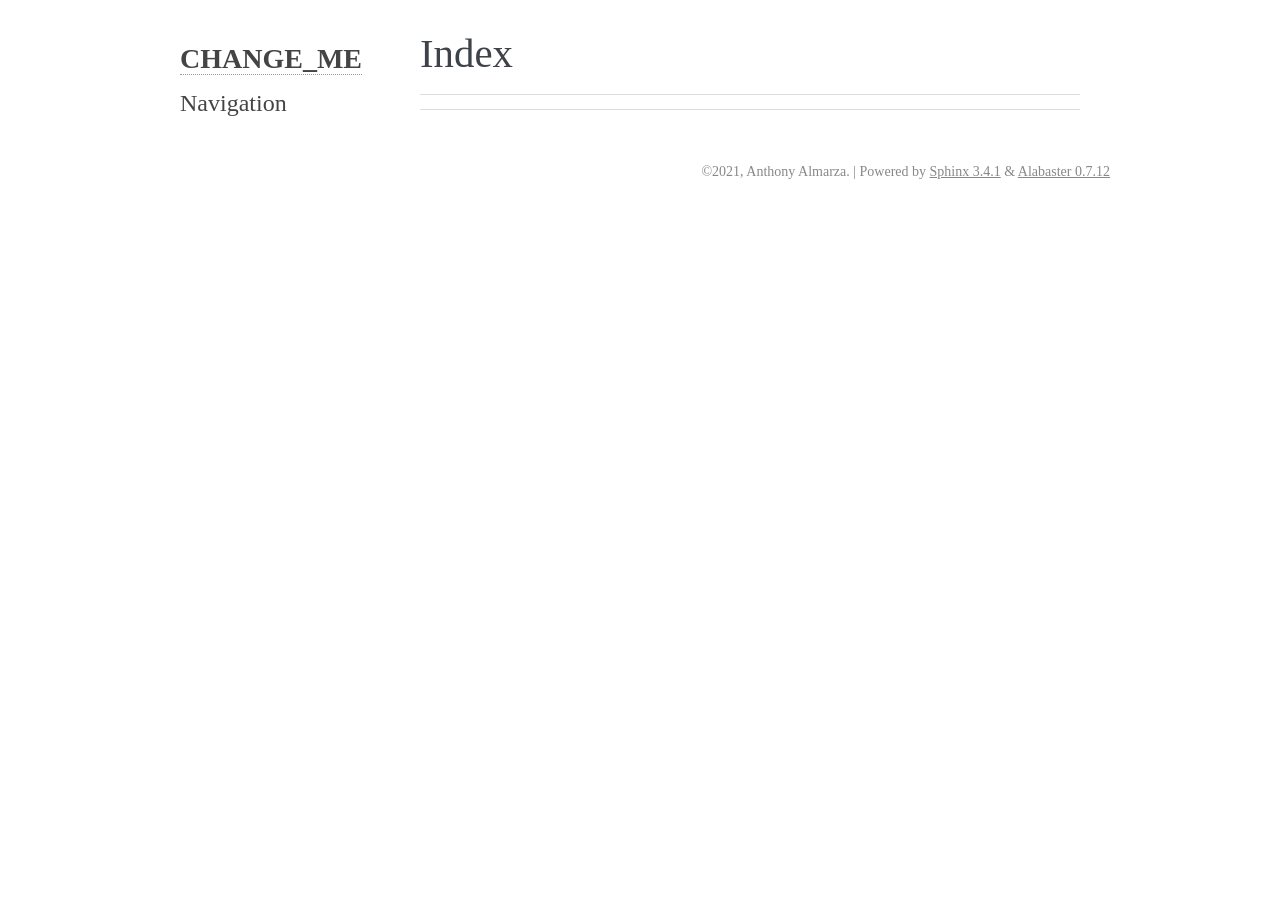
==== docs/genindex.html @ 38c82335 "Initial commit" ====
<!DOCTYPE html>

<html>
  <head>
    <meta charset="utf-8" />
    <meta name="viewport" content="width=device-width, initial-scale=1.0" />
    <title>Index &#8212; CHANGE_ME 0.0.0-alpha documentation</title>
    <link rel="stylesheet" href="_static/pygments.css" type="text/css" />
    <link rel="stylesheet" href="_static/alabaster.css" type="text/css" />
    <script id="documentation_options" data-url_root="./" src="_static/documentation_options.js"></script>
    <script src="_static/jquery.js"></script>
    <script src="_static/underscore.js"></script>
    <script src="_static/doctools.js"></script>
    <link rel="index" title="Index" href="#" />
    <link rel="search" title="Search" href="search.html" />

  <link rel="stylesheet" href="_static/custom.css" type="text/css" />


  <meta name="viewport" content="width=device-width, initial-scale=0.9, maximum-scale=0.9" />

  </head><body>


    <div class="document">
      <div class="documentwrapper">
        <div class="bodywrapper">


          <div class="body" role="main">


<h1 id="index">Index</h1>

<div class="genindex-jumpbox">

</div>


          </div>

        </div>
      </div>
      <div class="sphinxsidebar" role="navigation" aria-label="main navigation">
        <div class="sphinxsidebarwrapper">
<h1 class="logo"><a href="index.html">CHANGE_ME</a></h1>








<h3>Navigation</h3>

<div class="relations">
<h3>Related Topics</h3>
<ul>
  <li><a href="index.html">Documentation overview</a><ul>
  </ul></li>
</ul>
</div>
<div id="searchbox" style="display: none" role="search">
  <h3 id="searchlabel">Quick search</h3>
    <div class="searchformwrapper">
    <form class="search" action="search.html" method="get">
      <input type="text" name="q" aria-labelledby="searchlabel" />
      <input type="submit" value="Go" />
    </form>
    </div>
</div>
<script>$('#searchbox').show(0);</script>








        </div>
      </div>
      <div class="clearer"></div>
    </div>
    <div class="footer">
      &copy;2021, Anthony Almarza.

      |
      Powered by <a href="http://sphinx-doc.org/">Sphinx 3.4.1</a>
      &amp; <a href="https://github.com/bitprophet/alabaster">Alabaster 0.7.12</a>

    </div>




  </body>
</html>
---- docs/_static/pygments.css ----
pre { line-height: 125%; }
td.linenos pre { color: #000000; background-color: #f0f0f0; padding-left: 5px; padding-right: 5px; }
span.linenos { color: #000000; background-color: #f0f0f0; padding-left: 5px; padding-right: 5px; }
td.linenos pre.special { color: #000000; background-color: #ffffc0; padding-left: 5px; padding-right: 5px; }
span.linenos.special { color: #000000; background-color: #ffffc0; padding-left: 5px; padding-right: 5px; }
.highlight .hll { background-color: #ffffcc }
.highlight { background: #f8f8f8; }
.highlight .c { color: #8f5902; font-style: italic } /* Comment */
.highlight .err { color: #a40000; border: 1px solid #ef2929 } /* Error */
.highlight .g { color: #000000 } /* Generic */
.highlight .k { color: #004461; font-weight: bold } /* Keyword */
.highlight .l { color: #000000 } /* Literal */
.highlight .n { color: #000000 } /* Name */
.highlight .o { color: #582800 } /* Operator */
.highlight .x { color: #000000 } /* Other */
.highlight .p { color: #000000; font-weight: bold } /* Punctuation */
.highlight .ch { color: #8f5902; font-style: italic } /* Comment.Hashbang */
.highlight .cm { color: #8f5902; font-style: italic } /* Comment.Multiline */
.highlight .cp { color: #8f5902 } /* Comment.Preproc */
.highlight .cpf { color: #8f5902; font-style: italic } /* Comment.PreprocFile */
.highlight .c1 { color: #8f5902; font-style: italic } /* Comment.Single */
.highlight .cs { color: #8f5902; font-style: italic } /* Comment.Special */
.highlight .gd { color: #a40000 } /* Generic.Deleted */
.highlight .ge { color: #000000; font-style: italic } /* Generic.Emph */
.highlight .gr { color: #ef2929 } /* Generic.Error */
.highlight .gh { color: #000080; font-weight: bold } /* Generic.Heading */
.highlight .gi { color: #00A000 } /* Generic.Inserted */
.highlight .go { color: #888888 } /* Generic.Output */
.highlight .gp { color: #745334 } /* Generic.Prompt */
.highlight .gs { color: #000000; font-weight: bold } /* Generic.Strong */
.highlight .gu { color: #800080; font-weight: bold } /* Generic.Subheading */
.highlight .gt { color: #a40000; font-weight: bold } /* Generic.Traceback */
.highlight .kc { color: #004461; font-weight: bold } /* Keyword.Constant */
.highlight .kd { color: #004461; font-weight: bold } /* Keyword.Declaration */
.highlight .kn { color: #004461; font-weight: bold } /* Keyword.Namespace */
.highlight .kp { color: #004461; font-weight: bold } /* Keyword.Pseudo */
.highlight .kr { color: #004461; font-weight: bold } /* Keyword.Reserved */
.highlight .kt { color: #004461; font-weight: bold } /* Keyword.Type */
.highlight .ld { color: #000000 } /* Literal.Date */
.highlight .m { color: #990000 } /* Literal.Number */
.highlight .s { color: #4e9a06 } /* Literal.String */
.highlight .na { color: #c4a000 } /* Name.Attribute */
.highlight .nb { color: #004461 } /* Name.Builtin */
.highlight .nc { color: #000000 } /* Name.Class */
.highlight .no { color: #000000 } /* Name.Constant */
.highlight .nd { color: #888888 } /* Name.Decorator */
.highlight .ni { color: #ce5c00 } /* Name.Entity */
.highlight .ne { color: #cc0000; font-weight: bold } /* Name.Exception */
.highlight .nf { color: #000000 } /* Name.Function */
.highlight .nl { color: #f57900 } /* Name.Label */
.highlight .nn { color: #000000 } /* Name.Namespace */
.highlight .nx { color: #000000 } /* Name.Other */
.highlight .py { color: #000000 } /* Name.Property */
.highlight .nt { color: #004461; font-weight: bold } /* Name.Tag */
.highlight .nv { color: #000000 } /* Name.Variable */
.highlight .ow { color: #004461; font-weight: bold } /* Operator.Word */
.highlight .w { color: #f8f8f8; text-decoration: underline } /* Text.Whitespace */
.highlight .mb { color: #990000 } /* Literal.Number.Bin */
.highlight .mf { color: #990000 } /* Literal.Number.Float */
.highlight .mh { color: #990000 } /* Literal.Number.Hex */
.highlight .mi { color: #990000 } /* Literal.Number.Integer */
.highlight .mo { color: #990000 } /* Literal.Number.Oct */
.highlight .sa { color: #4e9a06 } /* Literal.String.Affix */
.highlight .sb { color: #4e9a06 } /* Literal.String.Backtick */
.highlight .sc { color: #4e9a06 } /* Literal.String.Char */
.highlight .dl { color: #4e9a06 } /* Literal.String.Delimiter */
.highlight .sd { color: #8f5902; font-style: italic } /* Literal.String.Doc */
.highlight .s2 { color: #4e9a06 } /* Literal.String.Double */
.highlight .se { color: #4e9a06 } /* Literal.String.Escape */
.highlight .sh { color: #4e9a06 } /* Literal.String.Heredoc */
.highlight .si { color: #4e9a06 } /* Literal.String.Interpol */
.highlight .sx { color: #4e9a06 } /* Literal.String.Other */
.highlight .sr { color: #4e9a06 } /* Literal.String.Regex */
.highlight .s1 { color: #4e9a06 } /* Literal.String.Single */
.highlight .ss { color: #4e9a06 } /* Literal.String.Symbol */
.highlight .bp { color: #3465a4 } /* Name.Builtin.Pseudo */
.highlight .fm { color: #000000 } /* Name.Function.Magic */
.highlight .vc { color: #000000 } /* Name.Variable.Class */
.highlight .vg { color: #000000 } /* Name.Variable.Global */
.highlight .vi { color: #000000 } /* Name.Variable.Instance */
.highlight .vm { color: #000000 } /* Name.Variable.Magic */
.highlight .il { color: #990000 } /* Literal.Number.Integer.Long */
---- docs/_static/alabaster.css ----
@import url("basic.css");

/* -- page layout ----------------------------------------------------------- */

body {
    font-family: Georgia, serif;
    font-size: 17px;
    background-color: #fff;
    color: #000;
    margin: 0;
    padding: 0;
}


div.document {
    width: 940px;
    margin: 30px auto 0 auto;
}

div.documentwrapper {
    float: left;
    width: 100%;
}

div.bodywrapper {
    margin: 0 0 0 220px;
}

div.sphinxsidebar {
    width: 220px;
    font-size: 14px;
    line-height: 1.5;
}

hr {
    border: 1px solid #B1B4B6;
}

div.body {
    background-color: #fff;
    color: #3E4349;
    padding: 0 30px 0 30px;
}

div.body > .section {
    text-align: left;
}

div.footer {
    width: 940px;
    margin: 20px auto 30px auto;
    font-size: 14px;
    color: #888;
    text-align: right;
}

div.footer a {
    color: #888;
}

p.caption {
    font-family: inherit;
    font-size: inherit;
}


div.relations {
    display: none;
}


div.sphinxsidebar a {
    color: #444;
    text-decoration: none;
    border-bottom: 1px dotted #999;
}

div.sphinxsidebar a:hover {
    border-bottom: 1px solid #999;
}

div.sphinxsidebarwrapper {
    padding: 18px 10px;
}

div.sphinxsidebarwrapper p.logo {
    padding: 0;
    margin: -10px 0 0 0px;
    text-align: center;
}

div.sphinxsidebarwrapper h1.logo {
    margin-top: -10px;
    text-align: center;
    margin-bottom: 5px;
    text-align: left;
}

div.sphinxsidebarwrapper h1.logo-name {
    margin-top: 0px;
}

div.sphinxsidebarwrapper p.blurb {
    margin-top: 0;
    font-style: normal;
}

div.sphinxsidebar h3,
div.sphinxsidebar h4 {
    font-family: Georgia, serif;
    color: #444;
    font-size: 24px;
    font-weight: normal;
    margin: 0 0 5px 0;
    padding: 0;
}

div.sphinxsidebar h4 {
    font-size: 20px;
}

div.sphinxsidebar h3 a {
    color: #444;
}

div.sphinxsidebar p.logo a,
div.sphinxsidebar h3 a,
div.sphinxsidebar p.logo a:hover,
div.sphinxsidebar h3 a:hover {
    border: none;
}

div.sphinxsidebar p {
    color: #555;
    margin: 10px 0;
}

div.sphinxsidebar ul {
    margin: 10px 0;
    padding: 0;
    color: #000;
}

div.sphinxsidebar ul li.toctree-l1 > a {
    font-size: 120%;
}

div.sphinxsidebar ul li.toctree-l2 > a {
    font-size: 110%;
}

div.sphinxsidebar input {
    border: 1px solid #CCC;
    font-family: Georgia, serif;
    font-size: 1em;
}

div.sphinxsidebar hr {
    border: none;
    height: 1px;
    color: #AAA;
    background: #AAA;

    text-align: left;
    margin-left: 0;
    width: 50%;
}

div.sphinxsidebar .badge {
    border-bottom: none;
}

div.sphinxsidebar .badge:hover {
    border-bottom: none;
}

/* To address an issue with donation coming after search */
div.sphinxsidebar h3.donation {
    margin-top: 10px;
}

/* -- body styles ----------------------------------------------------------- */

a {
    color: #004B6B;
    text-decoration: underline;
}

a:hover {
    color: #6D4100;
    text-decoration: underline;
}

div.body h1,
div.body h2,
div.body h3,
div.body h4,
div.body h5,
div.body h6 {
    font-family: Georgia, serif;
    font-weight: normal;
    margin: 30px 0px 10px 0px;
    padding: 0;
}

div.body h1 { margin-top: 0; padding-top: 0; font-size: 240%; }
div.body h2 { font-size: 180%; }
div.body h3 { font-size: 150%; }
div.body h4 { font-size: 130%; }
div.body h5 { font-size: 100%; }
div.body h6 { font-size: 100%; }

a.headerlink {
    color: #DDD;
    padding: 0 4px;
    text-decoration: none;
}

a.headerlink:hover {
    color: #444;
    background: #EAEAEA;
}

div.body p, div.body dd, div.body li {
    line-height: 1.4em;
}

div.admonition {
    margin: 20px 0px;
    padding: 10px 30px;
    background-color: #EEE;
    border: 1px solid #CCC;
}

div.admonition tt.xref, div.admonition code.xref, div.admonition a tt {
    background-color: #FBFBFB;
    border-bottom: 1px solid #fafafa;
}

div.admonition p.admonition-title {
    font-family: Georgia, serif;
    font-weight: normal;
    font-size: 24px;
    margin: 0 0 10px 0;
    padding: 0;
    line-height: 1;
}

div.admonition p.last {
    margin-bottom: 0;
}

div.highlight {
    background-color: #fff;
}

dt:target, .highlight {
    background: #FAF3E8;
}

div.warning {
    background-color: #FCC;
    border: 1px solid #FAA;
}

div.danger {
    background-color: #FCC;
    border: 1px solid #FAA;
    -moz-box-shadow: 2px 2px 4px #D52C2C;
    -webkit-box-shadow: 2px 2px 4px #D52C2C;
    box-shadow: 2px 2px 4px #D52C2C;
}

div.error {
    background-color: #FCC;
    border: 1px solid #FAA;
    -moz-box-shadow: 2px 2px 4px #D52C2C;
    -webkit-box-shadow: 2px 2px 4px #D52C2C;
    box-shadow: 2px 2px 4px #D52C2C;
}

div.caution {
    background-color: #FCC;
    border: 1px solid #FAA;
}

div.attention {
    background-color: #FCC;
    border: 1px solid #FAA;
}

div.important {
    background-color: #EEE;
    border: 1px solid #CCC;
}

div.note {
    background-color: #EEE;
    border: 1px solid #CCC;
}

div.tip {
    background-color: #EEE;
    border: 1px solid #CCC;
}

div.hint {
    background-color: #EEE;
    border: 1px solid #CCC;
}

div.seealso {
    background-color: #EEE;
    border: 1px solid #CCC;
}

div.topic {
    background-color: #EEE;
}

p.admonition-title {
    display: inline;
}

p.admonition-title:after {
    content: ":";
}

pre, tt, code {
    font-family: 'Consolas', 'Menlo', 'DejaVu Sans Mono', 'Bitstream Vera Sans Mono', monospace;
    font-size: 0.9em;
}

.hll {
    background-color: #FFC;
    margin: 0 -12px;
    padding: 0 12px;
    display: block;
}

img.screenshot {
}

tt.descname, tt.descclassname, code.descname, code.descclassname {
    font-size: 0.95em;
}

tt.descname, code.descname {
    padding-right: 0.08em;
}

img.screenshot {
    -moz-box-shadow: 2px 2px 4px #EEE;
    -webkit-box-shadow: 2px 2px 4px #EEE;
    box-shadow: 2px 2px 4px #EEE;
}

table.docutils {
    border: 1px solid #888;
    -moz-box-shadow: 2px 2px 4px #EEE;
    -webkit-box-shadow: 2px 2px 4px #EEE;
    box-shadow: 2px 2px 4px #EEE;
}

table.docutils td, table.docutils th {
    border: 1px solid #888;
    padding: 0.25em 0.7em;
}

table.field-list, table.footnote {
    border: none;
    -moz-box-shadow: none;
    -webkit-box-shadow: none;
    box-shadow: none;
}

table.footnote {
    margin: 15px 0;
    width: 100%;
    border: 1px solid #EEE;
    background: #FDFDFD;
    font-size: 0.9em;
}

table.footnote + table.footnote {
    margin-top: -15px;
    border-top: none;
}

table.field-list th {
    padding: 0 0.8em 0 0;
}

table.field-list td {
    padding: 0;
}

table.field-list p {
    margin-bottom: 0.8em;
}

/* Cloned from
 * https://github.com/sphinx-doc/sphinx/commit/ef60dbfce09286b20b7385333d63a60321784e68
 */
.field-name {
    -moz-hyphens: manual;
    -ms-hyphens: manual;
    -webkit-hyphens: manual;
    hyphens: manual;
}

table.footnote td.label {
    width: .1px;
    padding: 0.3em 0 0.3em 0.5em;
}

table.footnote td {
    padding: 0.3em 0.5em;
}

dl {
    margin: 0;
    padding: 0;
}

dl dd {
    margin-left: 30px;
}

blockquote {
    margin: 0 0 0 30px;
    padding: 0;
}

ul, ol {
    /* Matches the 30px from the narrow-screen "li > ul" selector below */
    margin: 10px 0 10px 30px;
    padding: 0;
}

pre {
    background: #EEE;
    padding: 7px 30px;
    margin: 15px 0px;
    line-height: 1.3em;
}

div.viewcode-block:target {
    background: #ffd;
}

dl pre, blockquote pre, li pre {
    margin-left: 0;
    padding-left: 30px;
}

tt, code {
    background-color: #ecf0f3;
    color: #222;
    /* padding: 1px 2px; */
}

tt.xref, code.xref, a tt {
    background-color: #FBFBFB;
    border-bottom: 1px solid #fff;
}

a.reference {
    text-decoration: none;
    border-bottom: 1px dotted #004B6B;
}

/* Don't put an underline on images */
a.image-reference, a.image-reference:hover {
    border-bottom: none;
}

a.reference:hover {
    border-bottom: 1px solid #6D4100;
}

a.footnote-reference {
    text-decoration: none;
    font-size: 0.7em;
    vertical-align: top;
    border-bottom: 1px dotted #004B6B;
}

a.footnote-reference:hover {
    border-bottom: 1px solid #6D4100;
}

a:hover tt, a:hover code {
    background: #EEE;
}


@media screen and (max-width: 870px) {

    div.sphinxsidebar {
    	display: none;
    }

    div.document {
       width: 100%;

    }

    div.documentwrapper {
    	margin-left: 0;
    	margin-top: 0;
    	margin-right: 0;
    	margin-bottom: 0;
    }

    div.bodywrapper {
    	margin-top: 0;
    	margin-right: 0;
    	margin-bottom: 0;
    	margin-left: 0;
    }

    ul {
    	margin-left: 0;
    }

	li > ul {
        /* Matches the 30px from the "ul, ol" selector above */
		margin-left: 30px;
	}

    .document {
    	width: auto;
    }

    .footer {
    	width: auto;
    }

    .bodywrapper {
    	margin: 0;
    }

    .footer {
    	width: auto;
    }

    .github {
        display: none;
    }



}



@media screen and (max-width: 875px) {

    body {
        margin: 0;
        padding: 20px 30px;
    }

    div.documentwrapper {
        float: none;
        background: #fff;
    }

    div.sphinxsidebar {
        display: block;
        float: none;
        width: 102.5%;
        margin: 50px -30px -20px -30px;
        padding: 10px 20px;
        background: #333;
        color: #FFF;
    }

    div.sphinxsidebar h3, div.sphinxsidebar h4, div.sphinxsidebar p,
    div.sphinxsidebar h3 a {
        color: #fff;
    }

    div.sphinxsidebar a {
        color: #AAA;
    }

    div.sphinxsidebar p.logo {
        display: none;
    }

    div.document {
        width: 100%;
        margin: 0;
    }

    div.footer {
        display: none;
    }

    div.bodywrapper {
        margin: 0;
    }

    div.body {
        min-height: 0;
        padding: 0;
    }

    .rtd_doc_footer {
        display: none;
    }

    .document {
        width: auto;
    }

    .footer {
        width: auto;
    }

    .footer {
        width: auto;
    }

    .github {
        display: none;
    }
}


/* misc. */

.revsys-inline {
    display: none!important;
}

/* Make nested-list/multi-paragraph items look better in Releases changelog
 * pages. Without this, docutils' magical list fuckery causes inconsistent
 * formatting between different release sub-lists.
 */
div#changelog > div.section > ul > li > p:only-child {
    margin-bottom: 0;
}

/* Hide fugly table cell borders in ..bibliography:: directive output */
table.docutils.citation, table.docutils.citation td, table.docutils.citation th {
  border: none;
  /* Below needed in some edge cases; if not applied, bottom shadows appear */
  -moz-box-shadow: none;
  -webkit-box-shadow: none;
  box-shadow: none;
}


/* relbar */

.related {
    line-height: 30px;
    width: 100%;
    font-size: 0.9rem;
}

.related.top {
    border-bottom: 1px solid #EEE;
    margin-bottom: 20px;
}

.related.bottom {
    border-top: 1px solid #EEE;
}

.related ul {
    padding: 0;
    margin: 0;
    list-style: none;
}

.related li {
    display: inline;
}

nav#rellinks {
    float: right;
}

nav#rellinks li+li:before {
    content: "|";
}

nav#breadcrumbs li+li:before {
    content: "\00BB";
}

/* Hide certain items when printing */
@media print {
    div.related {
        display: none;
    }
}
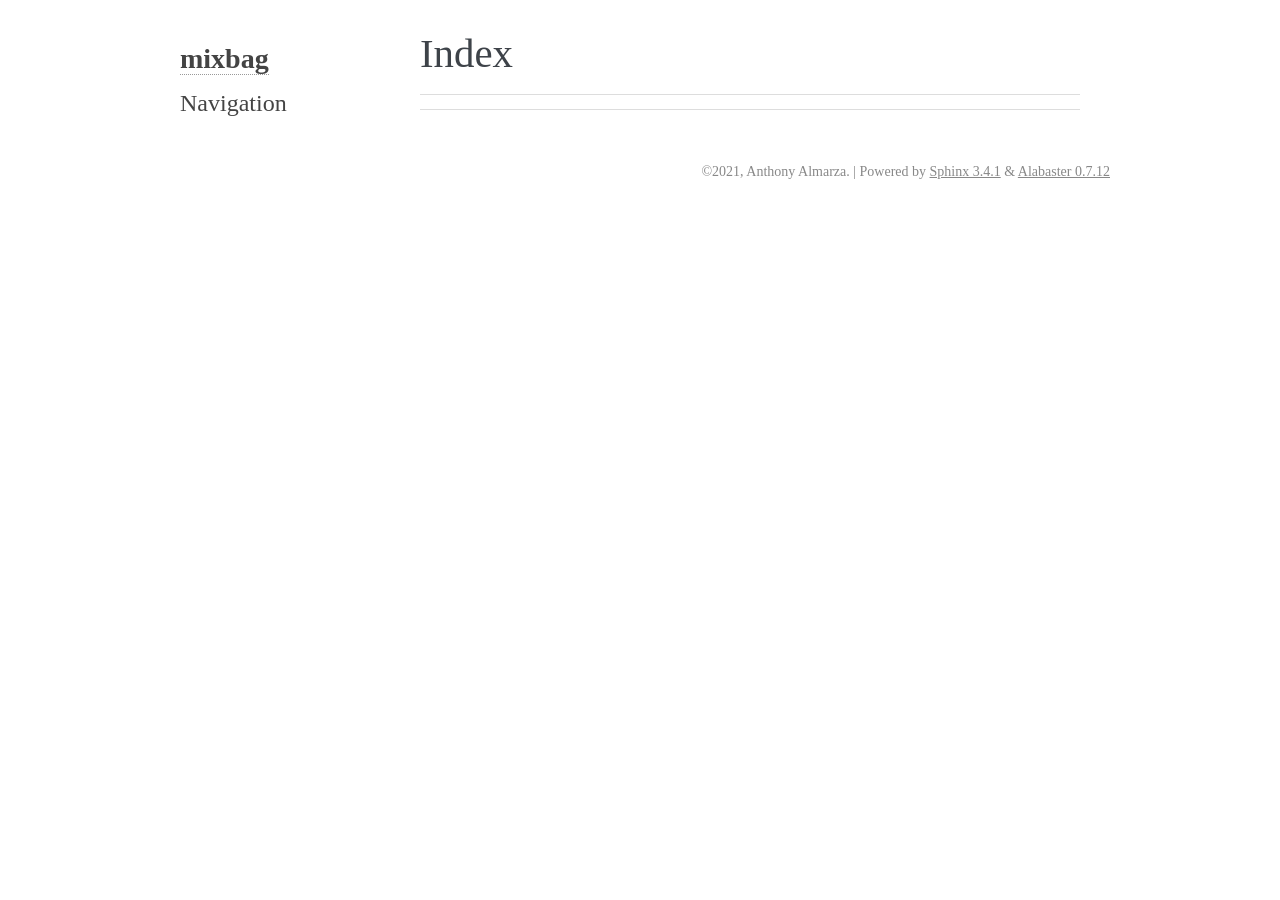
==== commit a7d537a7: "feature: custom resources, module loading and secrets" ====
--- a/docs/genindex.html
+++ b/docs/genindex.html
@@ -5,7 +5,7 @@
   <head>
     <meta charset="utf-8" />
     <meta name="viewport" content="width=device-width, initial-scale=1.0" />
-    <title>Index &#8212; CHANGE_ME 0.0.0-alpha documentation</title>
+    <title>Index &#8212; mixbag 0.0.0-alpha documentation</title>
     <link rel="stylesheet" href="_static/pygments.css" type="text/css" />
     <link rel="stylesheet" href="_static/alabaster.css" type="text/css" />
     <script id="documentation_options" data-url_root="./" src="_static/documentation_options.js"></script>
@@ -44,7 +44,7 @@
       </div>
       <div class="sphinxsidebar" role="navigation" aria-label="main navigation">
         <div class="sphinxsidebarwrapper">
-<h1 class="logo"><a href="index.html">CHANGE_ME</a></h1>
+<h1 class="logo"><a href="index.html">mixbag</a></h1>
 
 
 
